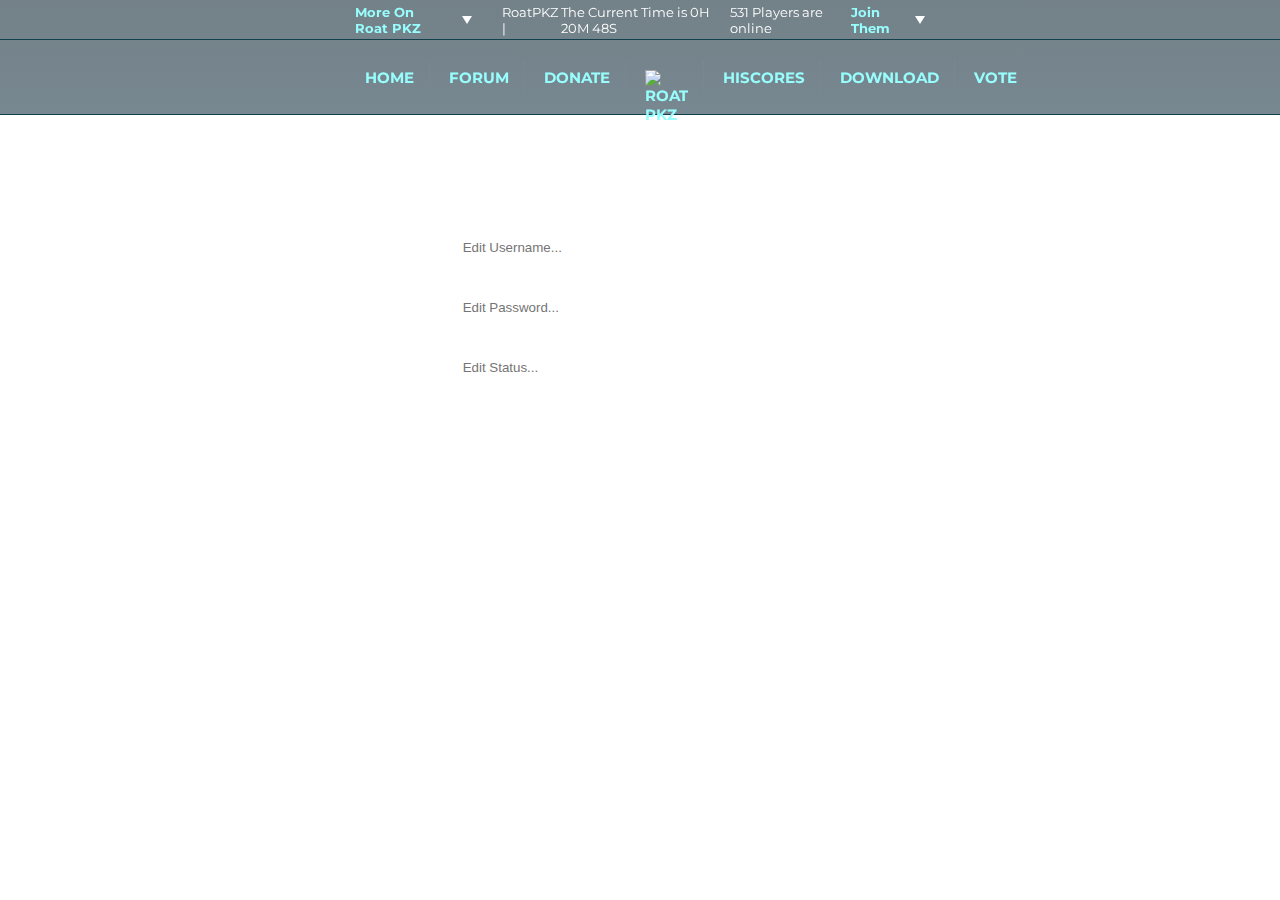
==== editProfile.html @ c06a7f36 "Created Settings Page + Update Profile Page --> WOrking on getting updates soon (todo: form style + " ====
<!DOCTYPE html>
<html lang="en">

<head>
    <meta charset="UTF-8">
    <meta name="viewport" content="width=device-width, initial-scale=1.0">
    <title>Roat Pkz - The #1 PvP Server Dev</title>
    <link rel="icon" sizes="180x180" href="./assets/roatpkzlogo.png">

    <!-- jQuery Imports -->
    <script src="https://cdnjs.cloudflare.com/ajax/libs/jquery/3.7.1/jquery.min.js" defer></script>

    <!-- Toastr Imports -->
    <script src="https://cdnjs.cloudflare.com/ajax/libs/toastr.js/latest/toastr.min.js" defer></script>
    <link rel="stylesheet" href="https://cdnjs.cloudflare.com/ajax/libs/toastr.js/latest/toastr.min.css" />
    
    <!-- Moment Imports -->
    <script src="https://cdnjs.cloudflare.com/ajax/libs/moment.js/2.29.4/moment.min.js" defer></script>
    <script src="https://cdnjs.cloudflare.com/ajax/libs/moment-timezone/0.5.43/moment-timezone.min.js" defer></script>
    <script src="https://cdnjs.cloudflare.com/ajax/libs/moment-timezone/0.5.43/moment-timezone-with-data.min.js" defer></script>

    <!-- Font Awesome -->
    <link rel="stylesheet" href="https://use.fontawesome.com/releases/v5.8.1/css/all.css" integrity="sha384-50oBUHEmvpQ+1lW4y57PTFmhCaXp0ML5d60M1M7uH2+nqUivzIebhndOJK28anvf" crossorigin="anonymous"/>

    <!-- Custom CSS -->
    <link rel="stylesheet" href="./style.css">
</head>

<body class="mainContentOfWebsite">
    
    <header>
      <div class="headerContainer">
          <div class="topbar flexRow">
              <div class="dropdownCol flexRow leftCol">
                  <div class="dropdown fontColorMain">More On Roat PKZ</div>
                  <button class="dropdownButton"></button>
                <div class="dropdown-content">
                    <a href="./playerStatus.html">Status</a>
                    <a href="#">Item-List</a>
                    <a href="#">Drop-Table</a>
                  </div>
                  <div class="colContent spacer"></div>
            </div>
            <div class="middleCol">
                <div class="topbarTimerMessage">
                    RoatPKZ | 
                    <span class="userNameAreaForInsertion hiddenOnLoggedOut"></span>
                    <div class="hiddenOnLoggedIn">
                        The Current Time is <span class="currentTime">0H 20M 48S</span>
                    </div>
                </div>
                
            </div>
            <div class="flexRow rightCol">
                <div class="colContent spacer">
                    <span><span class="playersCount">531</span> Players</span>
                    <span class="hideThisOnMobile">are online</span>
                </div>
                <div class="rightSideDropdown dropdownCol hiddenOnLoggedIn">
                    <div class="dropdown fontColorMain">Join Them</div>
                    <button class="dropdownButton registerDropDownButton"></button>
                    <div class="dropdown-content registerDropdown-content">
                        <a href="./login.html">Login</a>
                        <a href="./signup.html">Sign-Up</a>
                    </div>
                </div>
                <div class="rightSideDropdown dropdownCol hiddenOnLoggedOut">
                    <div class="dropdown fontColorMain">Profile</div>
                    <button class="dropdownButton dropdown registerDropDownButton"></button>
                    <div class="dropdown dropdown-content profileDropdown-content">
                        <a class= "dropdownButtonLogout">Log Out</a>
                    </div>
                </div>
            </div>
        </div>
        <nav class="navbar">
            <ul class="flexRow menu">
                <!-- <div class="sideLinks leftLinks"> -->
                    <li class="menuListItem"><a class="menuLink fontColorMain" href="./">Home</a></li>
                    <li class="menuListItem"><a class="menuLink fontColorMain" href="#">Forum</a></li>
                    <li class="menuListItem"><a class="menuLink fontColorMain" href="#">Donate</a></li>
                <!-- </div> -->
                <li class="menuListItem">
                    <a class="menuLink fontColorMain" href="./">
                        <div class="navbarLogo">
                            <img src="https://roatpkz.com/data/images/logonew.png" alt="ROAT PKZ">
                        </div>
                    </a>
                </li>
                <!-- <div class="sideLinks rightLinks"> -->
                    <li class="menuListItem"><a class="menuLink fontColorMain" href="#">Hiscores</a></li>
                    <li class="menuListItem"><a class="menuLink fontColorMain" href="#">Download</a></li>
                    <li class="menuListItem"><a class="menuLink fontColorMain" href="#">Vote</a></li>
                    <!-- </div> -->
            </ul>
        </nav>
      </div>
    </header>

    <main>
        <div class="editProfileContainer">
            <form class="authForm editProfileForm">
                <input type="editUserName" id="editUserName" name="edittedUserName" placeholder="Edit Username..."/>
                <input type="password" id="password" name="password" placeholder="Edit Password..."/>
                <input type="text" id="status" name="status" placeholder="Edit Status..."/>
                <button type="update" id="updateUserBtn" class="playNowButton">Update </button>
            </form>
        </div>
    </main>

    <footer>
        <h2>Roat PKZ | Copyright <i class="copyrightFooter"></i> <span class="year">2024</span> </h2>
    </footer>
    
    <script src="./script.js" type="module" defer></script>
    <script src="./dropdowns.js" type="module" defer></script>
    <script src="./nameInHeader.js" type="module" defer></script>
</body>

</html>
---- style.css ----
@import url("https://fonts.googleapis.com/css2?family=Montserrat:ital,wght@0,100;0,200;0,300;0,400;0,500;0,600;0,700;0,800;0,900;1,100;1,200;1,300;1,400;1,500;1,600;1,700;1,800;1,900&display=swap");

*,
*::before,
*::after {
  margin: 0;
  padding: 0;
  box-sizing: border-box;
}

:root {
  --bg: #001927;
  --main: #98fefd;
  --bgText: #367179;
  --font: "Montserrat";
  --borderColor: #12404d;
  --secondary: #eaad1c;
  --topbarText: #59a0a6;
  --topbarMsgBg: #0c2e3b;
  --formAndButtonSize: 405px;
  --contentSidePadding: 355px;
}

body {
  color: white;
  font-size: 13px;
  min-height: 100dvh;
  position: relative;
  background-size: cover;
  font-family: var(--font);
  /* background: var(--bg); */
  background-repeat: no-repeat;
  background-position: 50% 50%;
  background-image: url(https://roatpkz.com/data/images/banner-main.jpg);
  /* background-image: linear-gradient(180deg, var(--bg), var(--bg) 100%), url(https://roatpkz.com/data/images/banner-main.jpg); */
}

/* Utility Classes */
.flexRow {
  display: flex;
  grid-gap: 15px;
  align-items: center;
  justify-content: space-between;
}

.flexBox {
  display: flex;
  grid-gap: 15px;
  align-items: center;
  justify-content: center;
}

.textStyle {
  font-weight: 700;
  background: none;
  border: none;
  color: white;
  font-size: 20px;
  cursor: pointer;
}

.textStyle:hover {
  font-weight: 700;
  background: none;
  border: none;
  color: white;
  text-shadow: black 2px 2px 5px;
}

.hidden {
  display: none !important;
}

.flexColumn {
  flex-direction: column !important;
}

.menuListItem {
  padding: 10px;
}

.menuListItem::before {
  top: -10px;
  width: 1px;
  content: "";
  height: 45px;
  margin-top: 70px;
  position: absolute;
  margin-left: -20px;
  background: #7a878f;
}

.menuListItem:first-child::before {
  display: none;
}

.fontColorMain {
  font-weight: 700;
  color: var(--main);
}

header {
  width: 100%;
  max-height: 125px;
  background-size: cover;
  background-position: top;
  backdrop-filter: blur(3px);
  background-repeat: no-repeat;
  border-bottom: 1px solid var(--borderColor);
  background: linear-gradient(
    180deg,
    rgba(0, 25, 39, 0.55),
    rgba(9, 38, 53, 0.55)
  );
  /* background-image: url(https://roatpkz.com/data/images/header-bg-new.png); */
}

/* .headerContainer {
    width: 60%;
    margin: 0 auto;
} */

.topbar {
  min-height: 40px;
  border-bottom: 1px solid var(--borderColor);
  padding: 0 var(--contentSidePadding);
}

.navbar {
  padding: 0 var(--contentSidePadding);
}

.titleBox {
  opacity: 100%;
  text-align: center;
  background: -webkit-linear-gradient(transparent, transparent);
}

.titleText {
  font-weight: 900;
  font-size: 4.5rem;
  text-align: center;
  letter-spacing: 4px;
  display: inline-block;
  text-transform: uppercase;
  text-shadow: black 2px 2px 8px;
}

.adventureText {
  font-size: 6rem;
  font-weight: 900;
  padding-top: 20px;
  text-align: center;
  letter-spacing: 4px;
  display: inline-block;
  text-transform: uppercase;
  text-shadow: black 2px 2px 8px;
}

section {
  display: flex;
  flex-wrap: wrap;
  justify-content: center;
  padding: 90px calc(var(--contentSidePadding) + -8px);
}

.subtitleText {
  display: flex;
  color: white;
  flex-wrap: wrap;
  font-weight: 600;
  font-size: 1.3rem;
  justify-content: center;
  padding: 45px 18px 45px 18px;
  text-shadow: black 2px 2px 6px;
}

.playNowButton {
  margin: 0;
  width: 100%;
  color: white;
  cursor: pointer;
  font-weight: 750;
  max-width: var(--formAndButtonSize);
  font-size: 55px;
  padding: 30px 50px;
  justify-content: center;
  background-position: center !important;
  background-repeat: no-repeat !important;
  background: url(https://roatpkz.com/data/images/button-1.png);
  border: 0;
  background-size: 100%;
}

.playNowButton:hover {
  transform: scale(1.03);
  transition-duration: 0.1s;
  transition-timing-function: ease-in-out;
  box-shadow: #00191e 0px 0px 12px 3px;
}

.scrollDownTextBox {
  display: flex;
  color: white;
  flex-wrap: wrap;
  font-weight: 300;
  font-size: medium;
  padding-bottom: 20%;
  justify-content: center;
  text-shadow: black 2px 2px 3px;
}

.scrollDownText {
  cursor: pointer;
  padding: 5px 5px;
}

.websiteNewsContainer {
  display: flex;
  grid-gap: 15px;
  align-items: center;
  justify-content: center;
}

#newsSectionTitle {
  padding: 5px;
  font-size: xx-large;
  letter-spacing: .1rem;
  text-transform: uppercase;
  text-shadow: 2px 2px 8px black;
}

.newsTitleContainer {
  margin: 5px;
  border: black solid;
}
.informationSectionContainer{
  padding: 5.625rem 0;
  background-color: #001927;
}
.newsBox {
  display: flex;
  flex-wrap: wrap;
  margin-left: 15%;
  margin-right: 15%;
  border-radius: 10px;
  align-items: center;
  border: black solid;
  justify-content: center;
  
}

.dropdownButton {
  width: 0;
  height: 0;
  border-style: solid;
  border-width: 8px 5px 0px 5px;
  background-color: transparent;
  border-color: #ffffff transparent transparent transparent;
}

.registerDropDownButton {
  width: 0;
  height: 0;
  border-style: solid;
  border-width: 8px 5px 0px 5px;
  background-color: transparent;
  border-color: #ffffff transparent transparent transparent;
}

.flippingDropdownButton {
  transform: rotate(180deg);
  transition: transform 400ms ease;
}

.dropdownButton:hover {
  cursor: pointer;
}

.registerDropDownButton:hover {
  cursor: pointer;
}

.dropdownCol {
  cursor: pointer;
  position: relative;
}

.boxBorder {
  border-radius: 20px;
  padding: 1px;
  border: solid 1px;
  text-align: center;
  margin: 0px;
}

#textInsideContainer {
  padding: 5px;
}

.playerInfoToInsertToList {
  text-align: center;
}

.statusCheckContainer {
  grid-template-columns: repeat(2, 145px);
  grid-gap: 10px;
  display: grid;
  justify-content: center;
  padding: 60px 135px 20px;
}
.editProfileContainer {
  justify-content: center;
  padding: 60px 135px 20px;
}

.playerStatusList {
  align-items: center;
  flex-wrap: wrap;
  justify-content: space-around;
  display: flex;
}

.editProfileBtn {
  background: none;
  border: none;
  color: white;
  text-decoration: none;
}


.dropdown-content {
  left: 50%;
  opacity: 0;
  width: 132px;
  padding: 13px;
  flex-wrap: wrap;
  position: absolute;
  border-radius: 5px;
  pointer-events: none;
  /* pointer-events: none; */
  background-color: #091c25;
  justify-content: space-evenly;
  box-shadow: 0 7px 15px black;
  transform: translate(-50%, 60%);
}

.dropdown-content.expanded {
  opacity: 90%;
  pointer-events: all;
}

/*  PROBELM WITH DROP DOWNS AFTER CREATING TITLE TEXT CSS DROP DOWNS MISSALIGNED WHEN THEY WERE PERFECT BEFORE (MANUALLY REALLIGNED FOR NOW */
/* .registerDropdown-content {
  margin-top: 5px;
  margin-left: -100px; */
/* } */

/* .dropdown:hover .dropdown-content {
    display: flex;
    transition: 0.35s ease-in-out;
  } */

.dropdown-content a {
  display: block;
  color: white;
  font-size: 15px;
  font-size: small;
  font-weight: 600;
  padding: 12px 16px;
  white-space: nowrap;
  text-decoration: none;
  text-transform: uppercase;
  transition: 0.35s ease-in-out;
  border-bottom: 1px solid #0c3341;
}

.registerDropdown-content a {
  display: block;
  color: white;
  font-size: 15px;
  font-size: small;
  font-weight: 600;
  padding: 12px 16px;
  white-space: nowrap;
  text-decoration: none;
  text-transform: uppercase;
  transition: 0.35s ease-in-out;
  border-bottom: 1px solid #0c3341;
}

.rightSideDropdown {
  display: flex;
  grid-gap: 15px;
  align-items: center;
}

.dropdown-content a:hover {
  font-size: larger;
  box-shadow: 0 0 10px #1283c5;
  color: var(--secondary);
}

.registerDropdown-content a:hover {
  font-size: larger;
  color: var(--secondary);
  box-shadow: 0 0 10px #1283c5;
}

.menu {
  list-style: none;
  max-height: 85px;
}

.menuLink {
  font-size: 15px;
  text-decoration: none;
  text-transform: uppercase;
  transition: 0.35s ease-in-out;
}

.menuLink:hover {
  color: var(--secondary);
}

.navbarLogo img {
  top: 20px;
  max-width: 12rem;
  position: relative;
}

.authForm {
  display: flex;
  grid-gap: 15px;
  padding-top: 50px;
  flex-direction: column;
  max-width: var(--formAndButtonSize);
  justify-content: center;
  align-items: center;
  margin: 0 auto;
}

.topbarTimerMessage {
  display: flex;
  grid-gap: 3px;
  justify-content: space-between;
  align-items: center;
}

form input {
  padding: 15px;
  border-radius: 8px;
  border: 0;
  width: 95%;
  margin: 0 auto;
}

footer {
  display: flex;
  flex-wrap: wrap;
  justify-content: center;
  padding: 90px calc(var(--contentSidePadding));
}

/* .sideLinks {
  display: flex;
  grid-gap: 5px;
  align-items: center;
  justify-content: center;
} */

/* Mobile Queries // Mobile Responsiveness */
/* Above 1366px typically considered desktop */
/* 1366px - 1093px is range for small laptops */
/* 1092px - 992px is range for tablets */
/* 768px - 678px is range for mobile */
@media (max-width: 992px) {
  :root {
    --contentSidePadding: 55px;
  }
  .hideThisOnMobile {
    display: none;
  }
  .navbar .menu {
    grid-gap: 0;
  }
  .menuListItem::before {
    display: none;
  }
}

@media (max-width: 800px) {
  /* Header Responsiveness */
  .navbar .menu {
    flex-direction: column;
  }

  .menuListItem {
    padding: 0;
  }
}
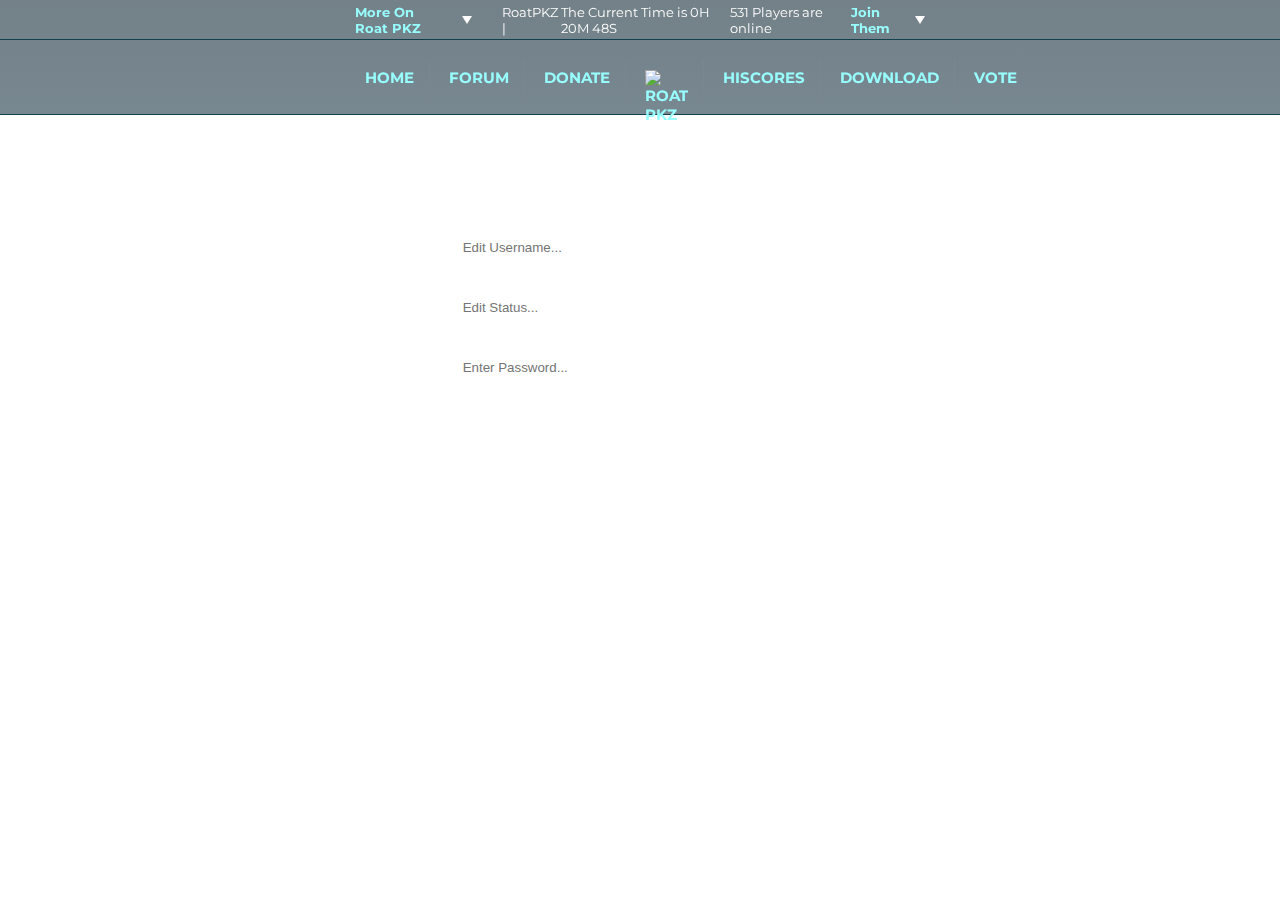
==== commit 97e6fb81: "moved passwordField of EditProfile.HTML down one" ====
--- a/editProfile.html
+++ b/editProfile.html
@@ -101,8 +101,8 @@
         <div class="editProfileContainer">
             <form class="authForm editProfileForm">
                 <input type="editUserName" id="editUserName" name="edittedUserName" placeholder="Edit Username..."/>
-                <input type="password" id="password" name="password" placeholder="Edit Password..."/>
-                <input type="text" id="status" name="status" placeholder="Edit Status..."/>
+                <input type="text" id="editStatus" name="editStatus" placeholder="Edit Status..."/>
+                <input type="password" id="editPassword" name="password" placeholder="Enter Password..."/>
                 <button type="update" id="updateUserBtn" class="playNowButton">Update </button>
             </form>
         </div>
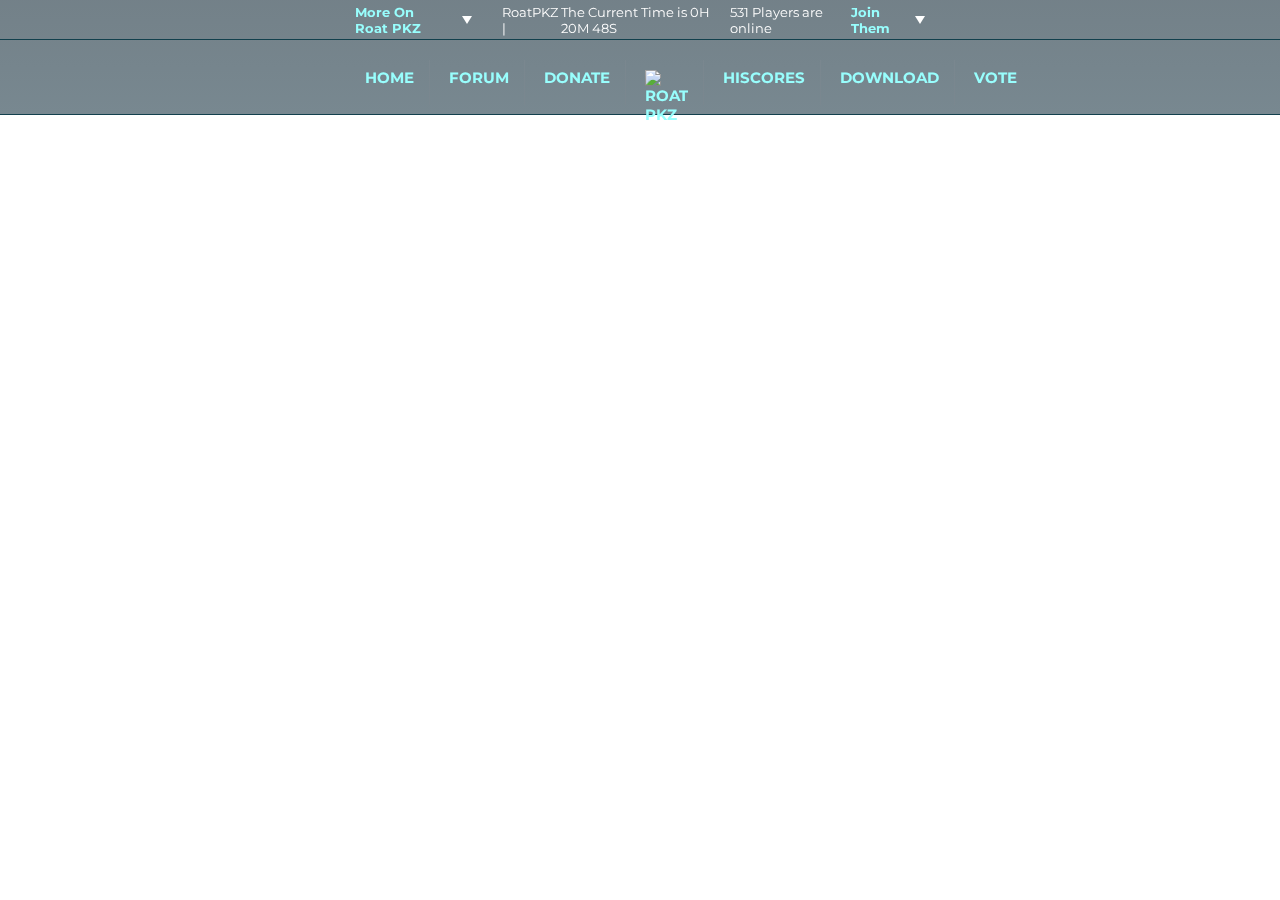
==== commit fa8a74b4: "Finalizing Update User Forms" ====
--- a/editProfile.html
+++ b/editProfile.html
@@ -23,7 +23,7 @@
     <link rel="stylesheet" href="https://use.fontawesome.com/releases/v5.8.1/css/all.css" integrity="sha384-50oBUHEmvpQ+1lW4y57PTFmhCaXp0ML5d60M1M7uH2+nqUivzIebhndOJK28anvf" crossorigin="anonymous"/>
 
     <!-- Custom CSS -->
-    <link rel="stylesheet" href="./style.css">
+    <link rel="stylesheet" href="./style.css" />
 </head>
 
 <body class="mainContentOfWebsite">
@@ -99,12 +99,13 @@
 
     <main>
         <div class="editProfileContainer">
-            <form class="authForm editProfileForm">
-                <input type="editUserName" id="editUserName" name="edittedUserName" placeholder="Edit Username..."/>
-                <input type="text" id="editStatus" name="editStatus" placeholder="Edit Status..."/>
-                <input type="password" id="editPassword" name="password" placeholder="Enter Password..."/>
+            <form class="editProfileForm hiddenOnLoggedOut">
+                <input type="editUserName" id="editUserName" name="edittedUserName" placeholder="Edit Username..." />
+                <input type="text" id="editStatus" name="editStatus" placeholder="Edit Status..." />
+                <!-- <input type="password" id="editPassword" name="password" placeholder="Enter Password..."/> -->
                 <button type="update" id="updateUserBtn" class="playNowButton">Update </button>
             </form>
+            <div class="flexRow justifyCenter hiddenOnLoggedIn emphasisFont">You must be logged in to edit profile</div>
         </div>
     </main>
 
--- a/style.css
+++ b/style.css
@@ -43,6 +43,10 @@
   justify-content: space-between;
 }
 
+.justifyCenter {
+  justify-content: center;
+}
+
 .flexBox {
   display: flex;
   grid-gap: 15px;
@@ -50,12 +54,15 @@
   justify-content: center;
 }
 
+.emphasisFont {
+  font-weight: 700;
+  font-size: 20px;
+}
+
 .textStyle {
-  font-weight: 700;
   background: none;
   border: none;
   color: white;
-  font-size: 20px;
   cursor: pointer;
 }
 
@@ -73,10 +80,6 @@
 
 .flexColumn {
   flex-direction: column !important;
-}
-
-.menuListItem {
-  padding: 10px;
 }
 
 .menuListItem::before {
@@ -429,15 +432,15 @@
   position: relative;
 }
 
-.authForm {
+form {
   display: flex;
   grid-gap: 15px;
+  margin: 0 auto;
   padding-top: 50px;
+  align-items: center;
   flex-direction: column;
+  justify-content: center;
   max-width: var(--formAndButtonSize);
-  justify-content: center;
-  align-items: center;
-  margin: 0 auto;
 }
 
 .topbarTimerMessage {
@@ -489,13 +492,19 @@
   }
 }
 
-@media (max-width: 800px) {
+@media (min-width: 768px) {
+  .menuListItem {
+    padding: 10px;
+  }
+}
+
+@media (max-width: 767px) {
   /* Header Responsiveness */
   .navbar .menu {
     flex-direction: column;
   }
 
   .menuListItem {
-    padding: 0;
+    padding: 0 !important;
   }
 }